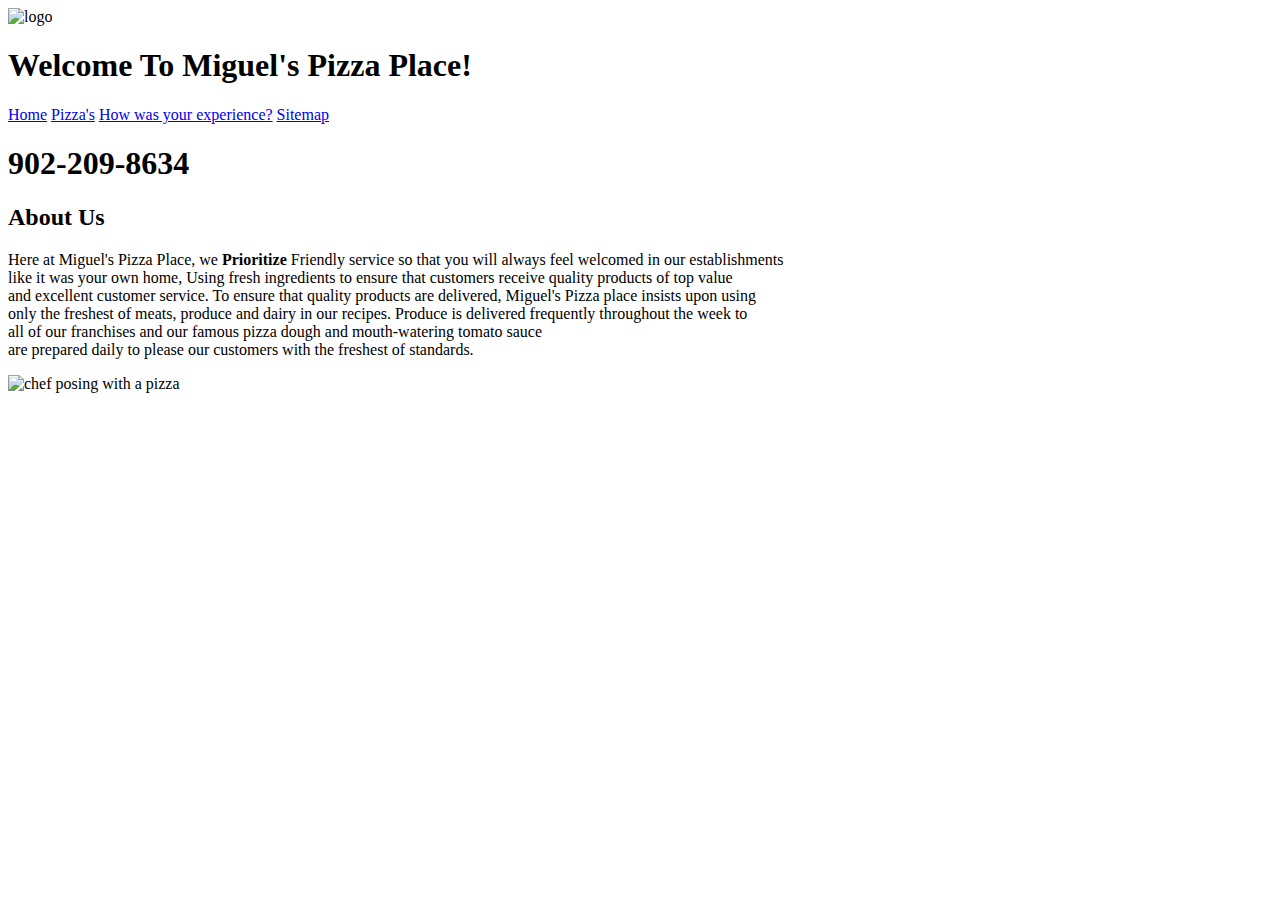
==== index.html @ 43ba9af1 "Add files via upload" ====
<!DOCTYPE html>
<html>
    <head>
        <div class="header-img"></div>
       
        <meta name="viewport" content="width=device-width, initial-scale=1.0">
        <link rel="stylesheet" href="css/stylesheet.css">
        <title>Miguel's Pizza Place</title>
        <style>
            body {
              background-color: rgb(255, 255, 255);
            }
            
            @media only screen and (max-width: 600px) {
              body {
                background-color: rgb(255, 255, 255);
              }
            }
            </style>
    </head>

    <body>
    <header>
        <img src="logo.png" alt="logo" width="225 px" height="225 px">
        <h1> Welcome To Miguel's Pizza Place!</h1>
        <nav>
        <a href="index.html">Home</a>
        <a href="pizzas.html">Pizza's</a>
        <a href="form.html">How was your experience?</a>
        <a href="sitemap.html">Sitemap</a>
        </nav>
    </header>
    <h1 class="num">902-209-8634</h1>

    <h2 class="aboutus">About Us</h2>

    <p>Here at Miguel's Pizza Place, we <b>Prioritize</b>
    Friendly service so that you will always feel welcomed in our establishments
     <br>like it was your own home, Using fresh ingredients to ensure that customers receive quality products of top value
     <br> and excellent customer service. To ensure that quality products are delivered, Miguel's Pizza place
    insists upon using
    <br> only the freshest of meats, produce and dairy in our recipes.
    Produce is delivered frequently throughout the week to
    <br> all of our franchises and our famous pizza dough and mouth-watering tomato sauce
    <br>are prepared daily to please our customers with the freshest of standards.</p>

<img class="chef" src="img/chefposingwithpizza.png" 
alt="chef posing with a pizza" width="570" height="400">
    </body>
    </html>
    <!--last edited 07/16/2021 by:Miguel Vidito-Davis-->
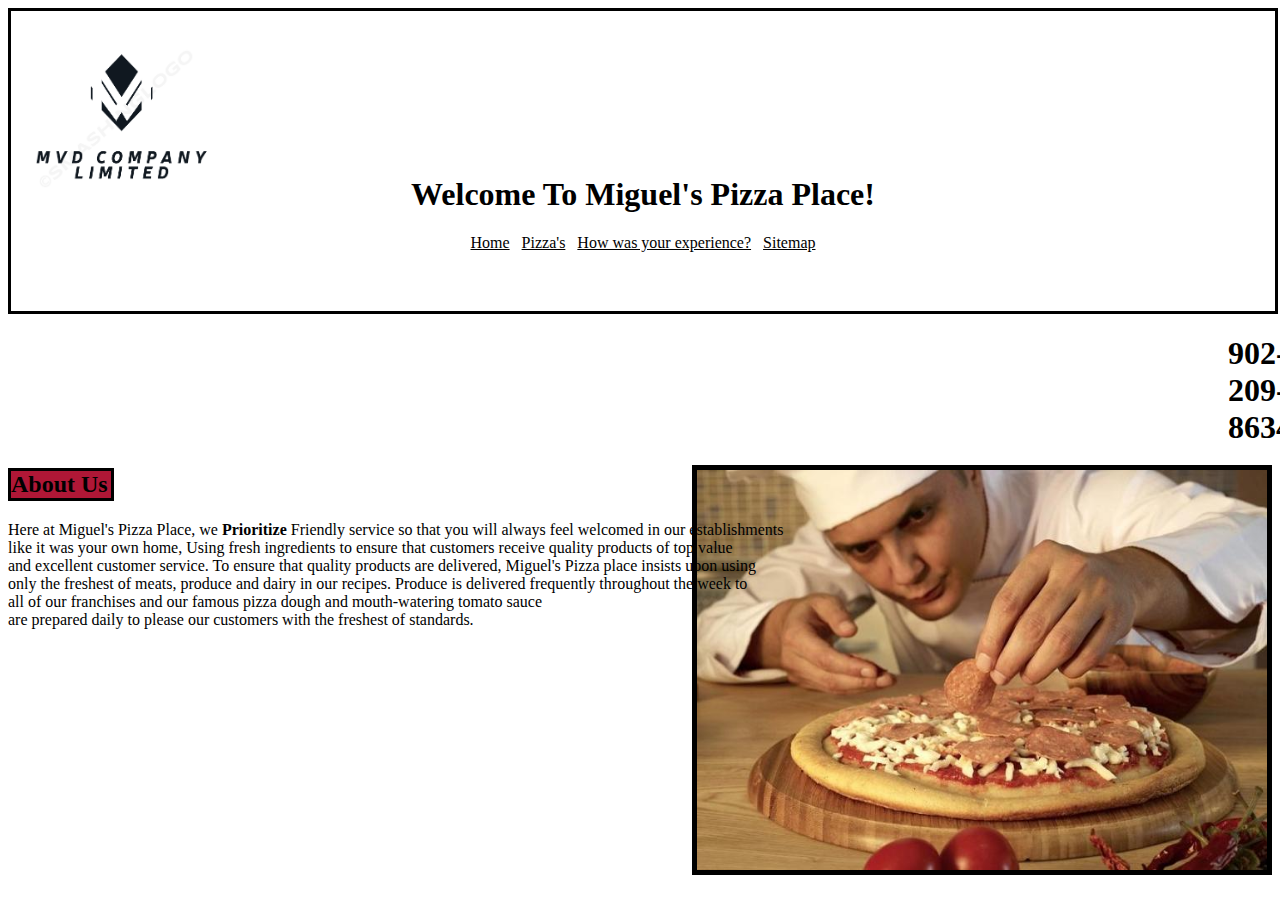
==== commit ac3487da: "spam," ====
--- a/index.html
+++ b/index.html
@@ -1,51 +1,51 @@
-<!DOCTYPE html>
-<html>
-    <head>
-        <div class="header-img"></div>
-       
-        <meta name="viewport" content="width=device-width, initial-scale=1.0">
-        <link rel="stylesheet" href="css/stylesheet.css">
-        <title>Miguel's Pizza Place</title>
-        <style>
-            body {
-              background-color: rgb(255, 255, 255);
-            }
-            
-            @media only screen and (max-width: 600px) {
-              body {
-                background-color: rgb(255, 255, 255);
-              }
-            }
-            </style>
-    </head>
-
-    <body>
-    <header>
-        <img src="logo.png" alt="logo" width="225 px" height="225 px">
-        <h1> Welcome To Miguel's Pizza Place!</h1>
-        <nav>
-        <a href="index.html">Home</a>
-        <a href="pizzas.html">Pizza's</a>
-        <a href="form.html">How was your experience?</a>
-        <a href="sitemap.html">Sitemap</a>
-        </nav>
-    </header>
-    <h1 class="num">902-209-8634</h1>
-
-    <h2 class="aboutus">About Us</h2>
-
-    <p>Here at Miguel's Pizza Place, we <b>Prioritize</b>
-    Friendly service so that you will always feel welcomed in our establishments
-     <br>like it was your own home, Using fresh ingredients to ensure that customers receive quality products of top value
-     <br> and excellent customer service. To ensure that quality products are delivered, Miguel's Pizza place
-    insists upon using
-    <br> only the freshest of meats, produce and dairy in our recipes.
-    Produce is delivered frequently throughout the week to
-    <br> all of our franchises and our famous pizza dough and mouth-watering tomato sauce
-    <br>are prepared daily to please our customers with the freshest of standards.</p>
-
-<img class="chef" src="img/chefposingwithpizza.png" 
-alt="chef posing with a pizza" width="570" height="400">
-    </body>
-    </html>
+<!DOCTYPE html>
+<html>
+    <head>
+        <div class="header-img"></div>
+       
+        <meta name="viewport" content="width=device-width, initial-scale=1.0">
+        <link rel="stylesheet" href="css/stylesheet.css">
+        <title>Miguel's Pizza Place</title>
+        <style>
+            body {
+              background-color: rgb(255, 255, 255);
+            }
+            
+            @media only screen and (max-width: 600px) {
+              body {
+                background-color: rgb(255, 255, 255);
+              }
+            }
+            </style>
+    </head>
+
+    <body>
+    <header>
+        <img src="logo.png" alt="logo" width="225 px" height="225 px">
+        <h1> Welcome To Miguel's Pizza Place!</h1>
+        <nav>
+        <a href="index.html">Home</a>
+        <a href="pizzas.html">Pizza's</a>
+        <a href="form.html">How was your experience?</a>
+        <a href="sitemap.html">Sitemap</a>
+        </nav>
+    </header>
+    <h1 class="num">902-209-8634</h1>
+
+    <h2 class="aboutus">About Us</h2>
+
+    <p>Here at Miguel's Pizza Place, we <b>Prioritize</b>
+    Friendly service so that you will always feel welcomed in our establishments
+     <br>like it was your own home, Using fresh ingredients to ensure that customers receive quality products of top value
+     <br> and excellent customer service. To ensure that quality products are delivered, Miguel's Pizza place
+    insists upon using
+    <br> only the freshest of meats, produce and dairy in our recipes.
+    Produce is delivered frequently throughout the week to
+    <br> all of our franchises and our famous pizza dough and mouth-watering tomato sauce
+    <br>are prepared daily to please our customers with the freshest of standards.</p>
+
+<img class="chef" src="img/chefposingwithpizza.png" 
+alt="chef posing with a pizza" width="570" height="400">
+    </body>
+    </html>
     <!--last edited 07/16/2021 by:Miguel Vidito-Davis-->--- a/css/stylesheet.css
+++ b/css/stylesheet.css
@@ -0,0 +1,46 @@
+header {
+    width: 100%;
+    height: 300px;
+    background: url('https://th.bing.com/th/id/R.38733e522b751ff5e1f0f303cccc3767?rik=7%2bNXJlzZk3ZPQQ&riu=http%3a%2f%2fimages.dailyhive.com%2f20180820042552%2fpizzanova1.jpg&ehk=Yhookfu8NfaJqa2aRDHbm9H%2fJeeKAl6S3ygWoel94h8%3d&risl=&pid=ImgRaw');
+    background-size: cover;
+    border:black 3px solid;
+  }
+  
+  header h1{
+      color: rgb(0, 0, 0);
+      text-align: center;
+      margin-top: -2em;
+  }
+
+  nav { 
+      text-decoration: none;
+      text-align: center;
+    }
+
+    nav a{
+        padding: 4px;
+        background-color: white; 
+        color: black;
+    }
+
+ .chef {
+    float: right;
+    margin-top: -180px;
+    border: black 5px solid;
+}
+
+.number{
+    margin-right: 300px;
+}
+
+.aboutus{
+background-color:rgb(175, 23, 54);
+border:black 3px solid;
+width: 100px;
+}
+
+.num{
+    margin-left: 1220px;
+}
+
+
